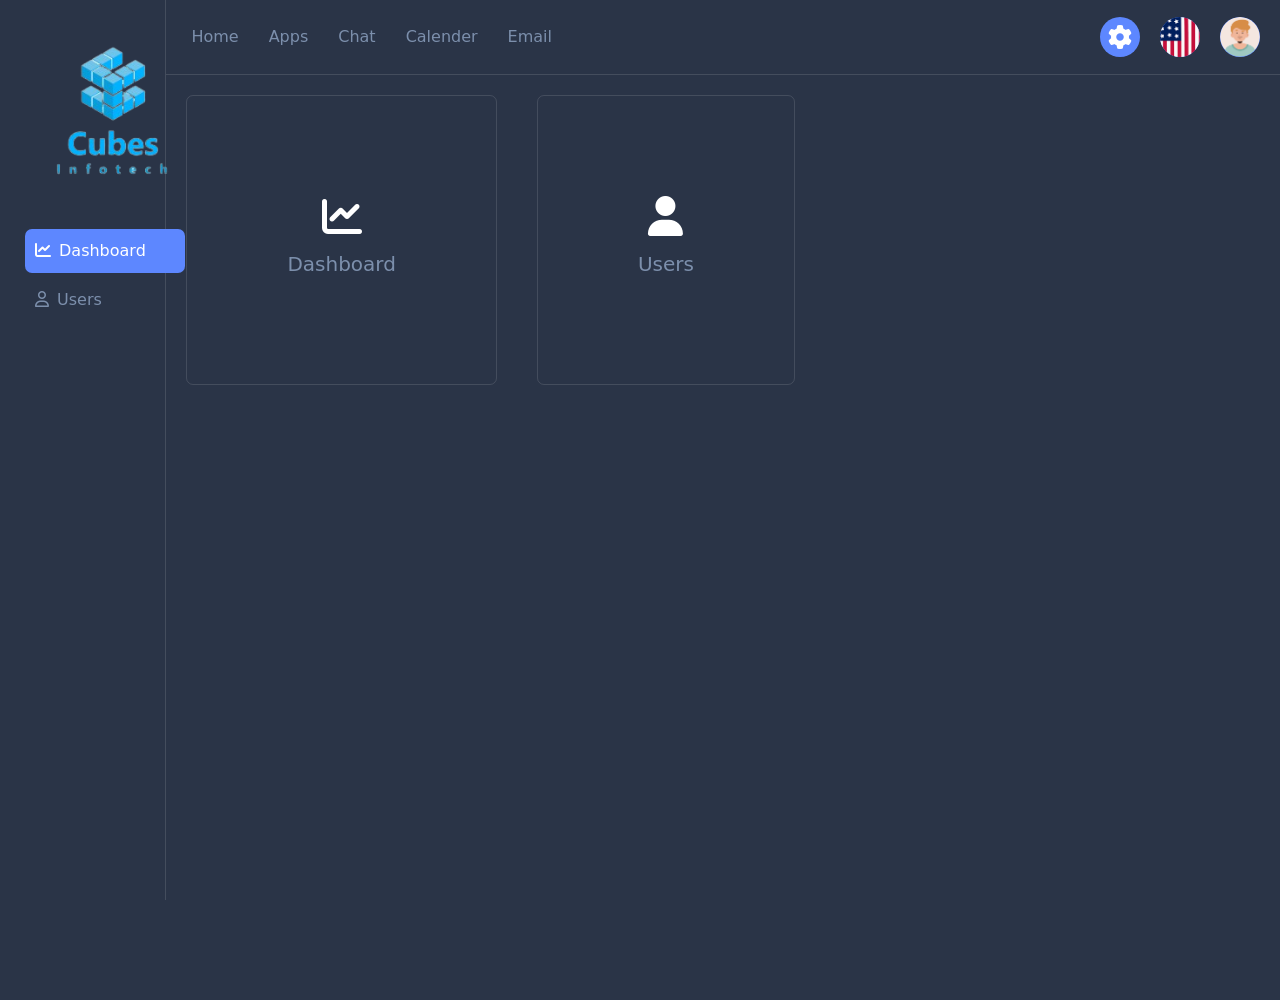
==== dashboard.html @ 7783060f "Add files via upload" ====
<!DOCTYPE html>
<html lang="en">
<head>
    <meta charset="UTF-8">
    <meta name="viewport" content="width=device-width, initial-scale=1.0">
    <title>Modernize - Dashboard</title>
    <!-- Latest compiled and minified CSS -->
    <link href="https://cdn.jsdelivr.net/npm/bootstrap@5.2.3/dist/css/bootstrap.min.css" rel="stylesheet">
    <link rel="stylesheet" href="fontawesome.min.css">
    <link rel="stylesheet" href="all.min.css">
    <link rel="stylesheet" href="style.css">
</head>
<body>

    <div class="body">
      <div class="row">
        <div class="sidemenu">
          <img src="img/1675657457639-removebg-preview.png" alt="" class="logo-img" width="224px">
          <ul class="list">
            <li>
              <a href="dashboard.html" class="active"><i class="fa-solid fa-chart-line me-2"></i>Dashboard</a>
            </li>
            <li>
              <a href="user.html"><i class="fa-regular fa-user me-2"></i>Users</a>
            </li>
          </ul>
        </div>
        <div class="work">
          <div class="header">
            <div class="row justify-between align-center">
              <ul class="row menu">
                <li>
                  <a href="#">Home</a>
                </li>
                <li>
                  <a href="#">Apps</a>
                </li>
                <li>
                  <a href="#">Chat</a>
                </li>
                <li>
                  <a href="#">Calender</a>
                </li>
                <li>
                  <a href="#">Email</a>
                </li>
              </ul>
              <div class="row circle">
                <div class="setting"><i class="fa-sharp fa-solid fa-gear"></i></div>
                <div class="language"><img src="img/download (1).png" width="52" height="52"></div>
                <div class="login position-relative">
                  <img src="img/17893869_5927575.png" alt="" width="40" height="40">
                  <ul class="position-absolute login-menu">
                    <li>
                      <a href="#"><i class="fa-solid fa-user me-2"></i>My Profile</a>
                    </li>
                    <li>
                      <a href="#"><i class="fa-regular fa-envelope me-2"></i>My Inbox</a>
                    </li>
                    <li>
                      <a href="#"><i class="fa-solid fa-list-check me-2"></i>My Tasks</a>
                    </li>
                    <li>
                      <button onclick="logout()" class="logout">Log Out</button>
                    </li>
                  </ul>
                </div>
              </div>
            </div>
          </div>
          <div class="row">
            <div class="users"><i class="fa-solid fa-chart-line fs-1 mb-3"></i><h5>Dashboard</h5></div>
            <div class="users"><i class="fa-solid fa-user fs-1 mb-3"></i><h5>Users</h5>
            <h3 id="count" class="mx-auto"></h3></div>
          </div>
        </div>
      </div>
    </div>
<!-- Latest compiled JavaScript -->
<script src="https://cdn.jsdelivr.net/npm/bootstrap@5.2.3/dist/js/bootstrap.bundle.min.js"></script>
</body>
</html>
<script src="watchman.js"></script>
<script type="text/javascript">
  const logout = () => {
    window.location.href = "login.html";
    localStorage.removeItem('userlogin');
  }

  let a = 0;
  let user = JSON.parse(localStorage.getItem('user'));
  let ans = user.filter((val)=>{
    if(val.role == "User"){
      return a++;
    }
  });
  document.getElementById('count').innerHTML = a;
</script>
---- style.css ----
*{
    margin: 0;
    padding: 0;
    box-sizing: border-box;
}
body{
    color: rgb(124, 143, 172);

}
ul,ol{
    list-style: none;
    padding: 0;
}
a{
    text-decoration: none;
    color: rgb(124, 143, 172);
}
.container{
    max-width: 1140px;
    margin: 0 auto;
}
.row{
    display: flex;
    flex-wrap: wrap;
    padding: 0;
    margin: 0;
}
.vh-100{
    height: 100vh;
}
.justify-between{
    justify-content: space-between;
}
.justify-center{
    justify-content: center;
}
.align-center{
    align-items: center;
}
.row>*{
    padding: 0;
    margin: 0;
    width: auto;
}
.body{
    background-color: rgb(42, 52, 71);
    height: 1000px;
}
.sidemenu{
    width: 13%;
    height: 100vh;
    border-right: 1px solid rgba(255, 255, 255, 0.12);
}
.work{
    width: 87%;
    float: right; 
}
.header{
    height: 75px;
    padding: 10px;
    border-bottom: 1px solid rgba(255, 255, 255, 0.12);
}
.language, .login, .setting{
    width: 40px;
    height: 40px;
    background-color: #5d87ff;
    border-radius: 50%;
    color: white;
    font-size: 24px;
    margin: 0px 10px;
    display: flex;
    align-items: center;
    justify-content: center;
}
.language{
    overflow: hidden;
}
.login img,.language img{
    border-radius: 100%;
}
li > a{
    color: rgb(124, 143, 172);
    font-size: 16px;
}
.users{
    background-color: transparent;
    padding: 100px;
    border-radius: 7px;
    margin: 20px;
    border: 1px solid rgba(255, 255, 255, 0.12);
    text-align: center;
}
.users i{
    color: white;
}
.login-menu{
    right: 0%;
    top: 100%;
    background-color: rgb(42, 52, 71);
    box-shadow: rgba(0, 0, 0, 0.2) 0px 5px 5px -3px, rgba(0, 0, 0, 0.14) 0px 8px 10px 1px, rgba(0, 0, 0, 0.12) 0px 3px 14px 2px;
    padding: 20px;
    width: 200px;
    border-radius: 8px;
    display: none;
    transition: all 1.5s;
}
.login-menu li{
    padding: 10px 0;
}
.login-menu li a{
    color: white;
}
.logout{
    width: 100px;
    background-color: salmon;
    border-radius: 8px;
    font-size: 16px;
    padding: 8px;
    background-color:transparent;
    color: #5d87ff;
    border: 1px solid #5d87ff;
}
.login:hover .login-menu{
    display: block;   
}
.logo-img{
    padding: 25px;
    margin: 0 auto;
    display: block;
}
.menu li{
    padding: 15px;
}
.list li{
    padding: 5px 25px 0px;
}
.list li a{
    padding: 10px;
    display: inline-block;
    width: 160px;
    border-radius: 7px;
    color: rgb(124, 143, 172);
}
.list li .active{
    background: rgb(93, 135, 255);
    color: white;
}



/* login */
.box{
    margin: 0 auto;
    border-radius: 12px;
    border: 1px solid rgba(255, 255, 255, 0.12);
    padding: 100px;
}
input, select, option{
    margin: 10px;
    padding: 10px;
    border-radius: 8px;
    border: 1px solid rgba(255, 255, 255, 0.12);
    width: 300px;
    background-color: transparent;
    color: rgba(255, 255, 255, 0.6);
} 
option{
    background-color: rgb(42, 52, 71);
    box-shadow: rgba(0, 0, 0, 0.2) 0px 5px 5px -3px, rgba(0, 0, 0, 0.14) 0px 8px 10px 1px, rgba(0, 0, 0, 0.12) 0px 3px 14px 2px;
}
label{
    color: rgb(124, 143, 172);
    font-size: 16px;
    font-weight: 600;
    line-height: 10px;
    padding-left: 10px;
}
.forgot{
    color: rgb(93, 135, 255);
    font-weight: 600;
    font-size: 14px;
}
.login-btn{
    background-color:  rgba(255, 255, 255, .12);
    color: white;
    border: none;
}
.box h3{
    font-size: 24px;
    color: white;
    padding-left: 10px;
    margin: 0 auto;
}
.box span{
    margin: 0 auto;
    padding-left: 10px;
}

.welcome{
    text-align: center;
}
.user-tbl table{
    border: 1px solid white;
    width: 100%;
}
.user-tbl tr{
    border: 1px solid white;
}
.user-tbl td,.user-tbl th{
    padding: 20px;
}
.user-tbl th{
    color: white;
}
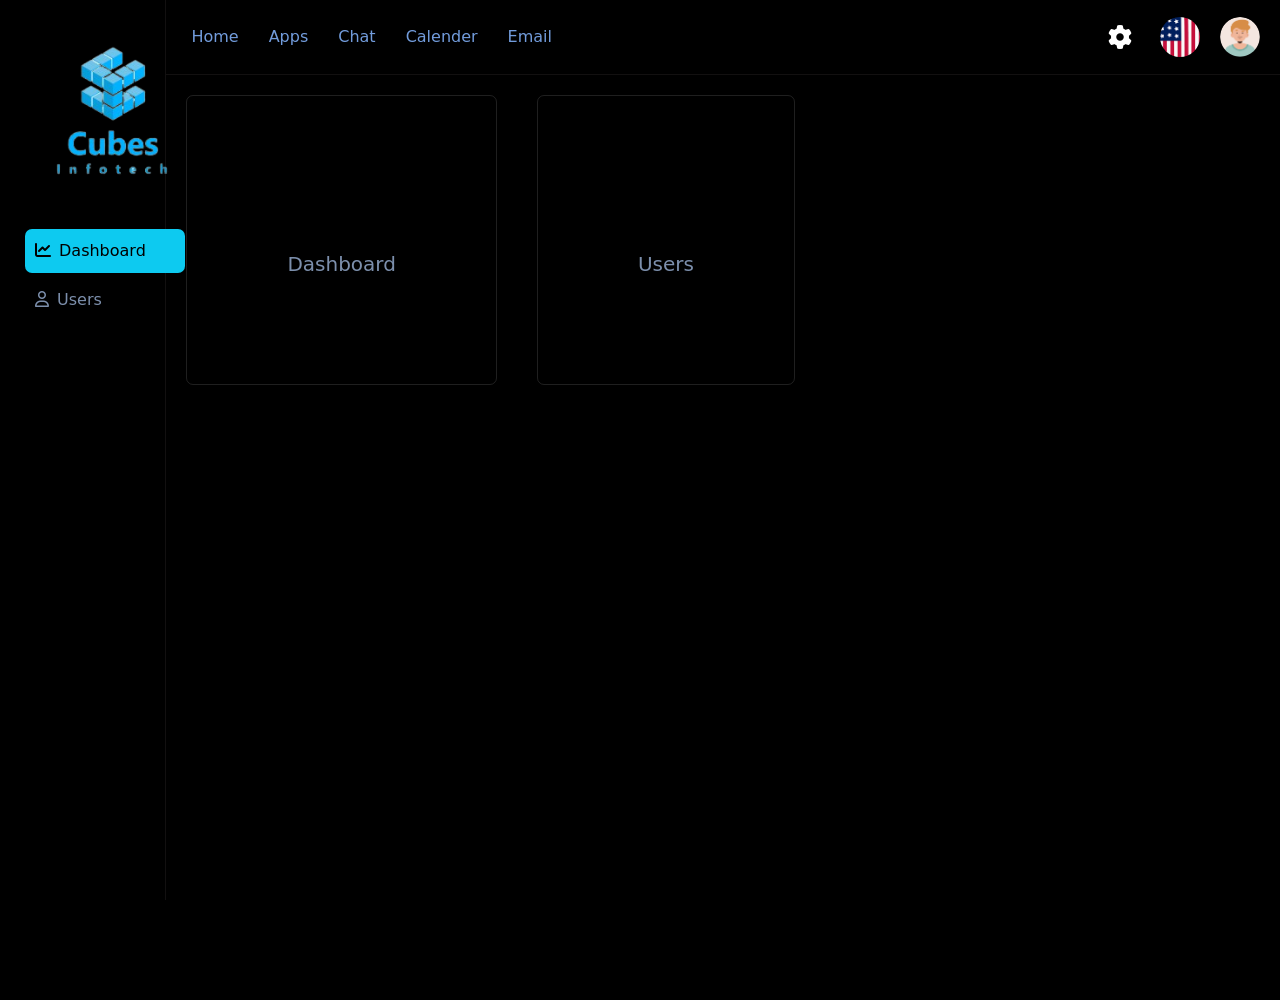
==== commit bd222de9: "Add files via upload" ====
--- a/dashboard.html
+++ b/dashboard.html
@@ -87,12 +87,55 @@
     localStorage.removeItem('userlogin');
   }
 
-  let a = 0;
-  let user = JSON.parse(localStorage.getItem('user'));
-  let ans = user.filter((val)=>{
-    if(val.role == "User"){
-      return a++;
-    }
-  });
-  document.getElementById('count').innerHTML = a;
+  // let a = 0;
+  // let user = JSON.parse(localStorage.getItem('user'));
+  // let ans = user.filter((val)=>{
+  //   if(val.role == "User"){
+  //     return a++;
+  //   }
+  // });
+  // document.getElementById('count').innerHTML = a;
+
+
+
+
+        let data = [{
+            name: 'Smit',
+            email: "smitkakadiya1009@gmail.com",
+            password: "smit@1009",
+            role : 'user'
+        }];
+        
+        const save = () => {
+            let nameElement = document.getElementById('name');
+            let emailElement = document.getElementById('email');
+            let passwordElement = document.getElementById('password');
+
+         
+
+            let obj = {
+                name: name,
+                email: email,
+                password: password,
+                role: 'user'
+            };
+
+            if (data[0].role === 'admin') {
+                if (localStorage.getItem('savedata') === null || localStorage.getItem('savedata') === undefined) {
+                    data.push(obj);
+                    localStorage.setItem('savedata', JSON.stringify(data));
+                } else {
+                    let val = JSON.parse(localStorage.getItem('savedata'));
+                    val.push(obj);
+                    localStorage.setItem('savedata', JSON.stringify(val));
+                }
+                alert("Thank you");
+                document.getElementById('name').value = "";
+                document.getElementById('email').value = "";
+                document.getElementById('password').value = "";
+                // window.location.href = "index-2.html"
+            } else {
+                alert("Only admins can log in.");
+            }
+        };
 </script>
--- a/style.css
+++ b/style.css
@@ -43,13 +43,13 @@
     width: auto;
 }
 .body{
-    background-color: rgb(42, 52, 71);
+    background-color: rgb(0, 0, 0);
     height: 1000px;
 }
 .sidemenu{
     width: 13%;
     height: 100vh;
-    border-right: 1px solid rgba(255, 255, 255, 0.12);
+    border-right: 1px solid rgba(150, 131, 131, 0.12);
 }
 .work{
     width: 87%;
@@ -58,12 +58,12 @@
 .header{
     height: 75px;
     padding: 10px;
-    border-bottom: 1px solid rgba(255, 255, 255, 0.12);
+    border-bottom: 1px solid rgba(150, 131, 131, 0.12);
 }
 .language, .login, .setting{
     width: 40px;
     height: 40px;
-    background-color: #5d87ff;
+    background-color: #000000;
     border-radius: 50%;
     color: white;
     font-size: 24px;
@@ -79,7 +79,7 @@
     border-radius: 100%;
 }
 li > a{
-    color: rgb(124, 143, 172);
+    color: rgb(114, 156, 220);
     font-size: 16px;
 }
 .users{
@@ -91,12 +91,12 @@
     text-align: center;
 }
 .users i{
-    color: white;
+    color: rgb(0, 0, 0);
 }
 .login-menu{
     right: 0%;
     top: 100%;
-    background-color: rgb(42, 52, 71);
+    background: rgb(13, 202, 240);
     box-shadow: rgba(0, 0, 0, 0.2) 0px 5px 5px -3px, rgba(0, 0, 0, 0.14) 0px 8px 10px 1px, rgba(0, 0, 0, 0.12) 0px 3px 14px 2px;
     padding: 20px;
     width: 200px;
@@ -108,7 +108,7 @@
     padding: 10px 0;
 }
 .login-menu li a{
-    color: white;
+    color: rgb(0, 0, 0);
 }
 .logout{
     width: 100px;
@@ -142,8 +142,8 @@
     color: rgb(124, 143, 172);
 }
 .list li .active{
-    background: rgb(93, 135, 255);
-    color: white;
+    background: rgb(13, 202, 240);
+    color: rgb(0, 0, 0);
 }
 
 
@@ -181,13 +181,13 @@
     font-size: 14px;
 }
 .login-btn{
-    background-color:  rgba(255, 255, 255, .12);
-    color: white;
+    background-color:  rgba(255, 255, 255, 0.12);
+    color: rgb(129, 129, 129);
     border: none;
 }
 .box h3{
     font-size: 24px;
-    color: white;
+    color: rgb(0, 0, 0);
     padding-left: 10px;
     margin: 0 auto;
 }
@@ -200,15 +200,15 @@
     text-align: center;
 }
 .user-tbl table{
-    border: 1px solid white;
+    border: 1px solid rgb(0, 0, 0);
     width: 100%;
 }
 .user-tbl tr{
-    border: 1px solid white;
+    border: 1px solid rgb(0, 0, 0);
 }
 .user-tbl td,.user-tbl th{
     padding: 20px;
 }
 .user-tbl th{
-    color: white;
+    color: rgb(0, 0, 0);
 }
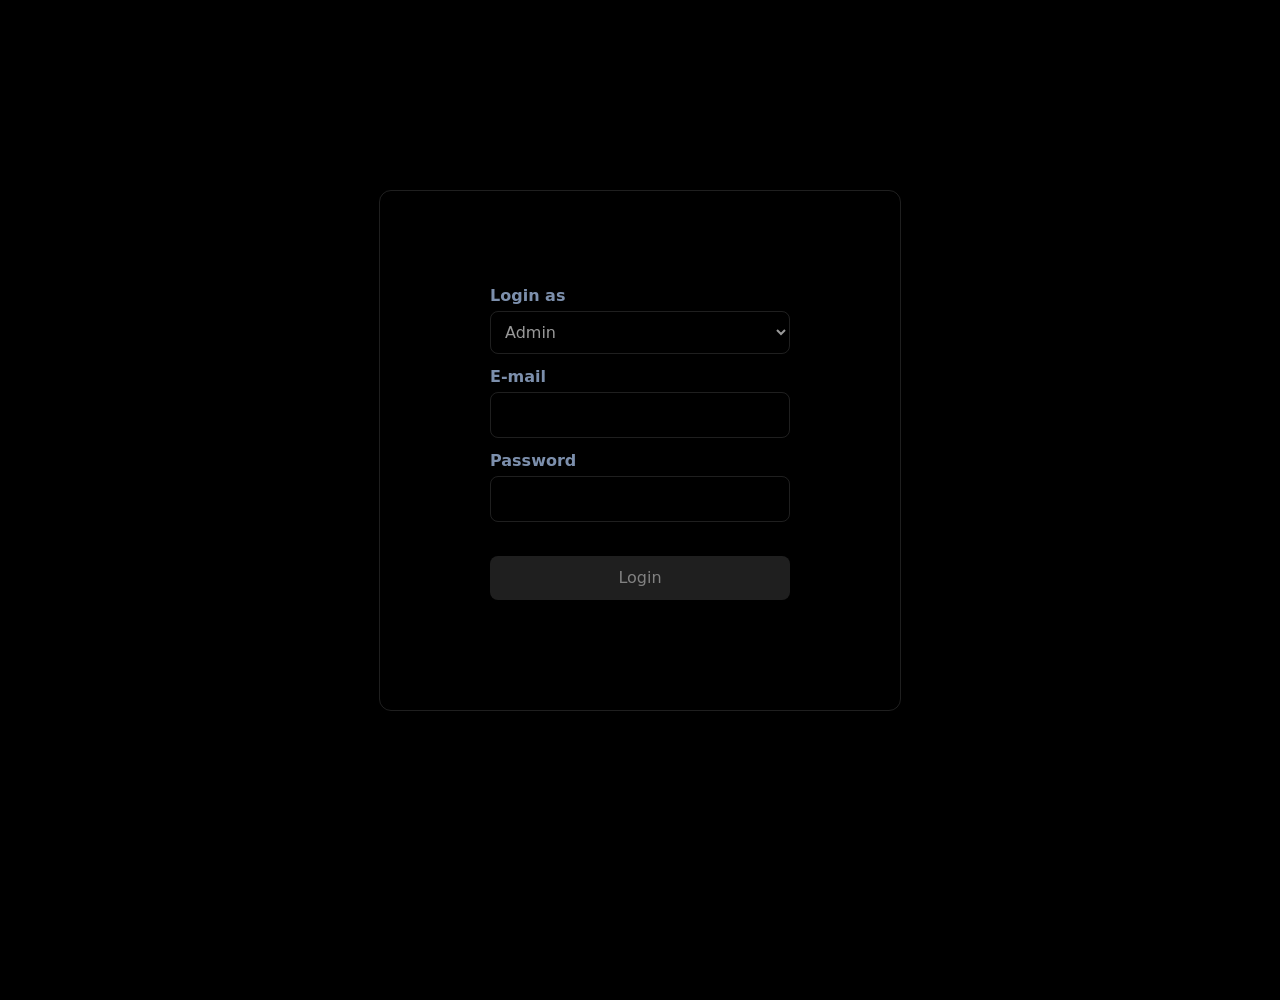
==== commit 81d5e289: "Add files via upload" ====
--- a/dashboard.html
+++ b/dashboard.html
@@ -86,19 +86,6 @@
     window.location.href = "login.html";
     localStorage.removeItem('userlogin');
   }
-
-  // let a = 0;
-  // let user = JSON.parse(localStorage.getItem('user'));
-  // let ans = user.filter((val)=>{
-  //   if(val.role == "User"){
-  //     return a++;
-  //   }
-  // });
-  // document.getElementById('count').innerHTML = a;
-
-
-
-
         let data = [{
             name: 'Smit',
             email: "smitkakadiya1009@gmail.com",
@@ -133,7 +120,7 @@
                 document.getElementById('name').value = "";
                 document.getElementById('email').value = "";
                 document.getElementById('password').value = "";
-                // window.location.href = "index-2.html"
+                window.location.href = "dashboard.html"
             } else {
                 alert("Only admins can log in.");
             }
